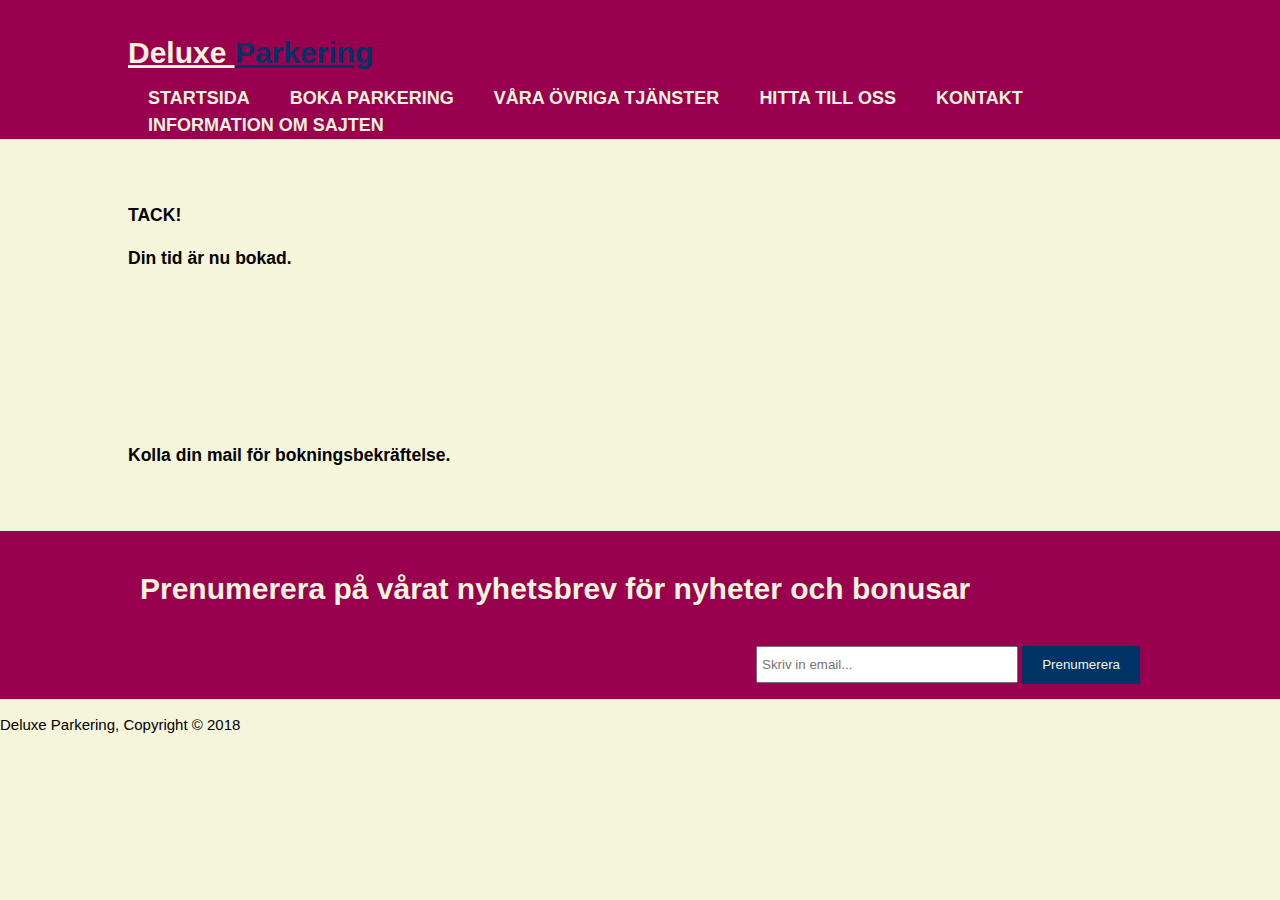
==== bokadsida.html @ b45f7b9a "Kod klar, färg/style behöver finslipas. Github Pages kvar." ====
<!DOCTYPE html>
<html>
  <head>
    <meta charset="utf-8">
    <meta name="viewport" content="width=device-width">
    <meta name="description" content="Professionell service & parkering">
    <meta name="keywords" content="parkering, service, bil service, biltvätt">
    <meta name="author" content="Alexander Johansson">
    <title>Deluxe Parkering</title>
    <link rel="stylesheet" href="./css/style.css">
  </head>
  <body>
    <header>
      <div class="container">
        <div id="branding">
          <h1><span class="highlight"><u>Deluxe </span>Parkering</u></h1>
        </div>
        <nav>
          <ul>
            <li class="startsida"><a href="startsida.html">Startsida</a></li>
            <li><a href="bokaparkering.html">Boka Parkering</a></li>
            <li><a href="våraövrigatjänster.html">Våra övriga tjänster</a></li>
            <li><a href="hittatilloss.html">Hitta till oss</a></li>
            <li><a href="kontakt.html">Kontakt</a></li>
            <li><a href="information.html">Information om sajten</a></li>
          </ul>
        </nav>
      </div>
    </header>

    <section id="main">
      <div class="container">
        <article id="main-col">
          <br> </br>
          <h3>
            TACK!
          </h3>
          <h3>
            Din tid är nu bokad.
          </h3>
          <br> </br><br> </br><br> </br>
          <h3>
            Kolla din mail för bokningsbekräftelse.
          </h3>
        </article>

      </div>
    </section>
    <br> </br>

    <section id="newsletter">
      <div class="container">
          <h1>Prenumerera på vårat nyhetsbrev för nyheter och bonusar</h1>
            <form>
              <input type="email" placeholder="Skriv in email...">
              <button type="submit" class="button_1">Prenumerera</button>
            </form>
      </div>
    </section>

    <footer>
      <p>Deluxe Parkering, Copyright &copy; 2018</p>
    </footer>
  </body>
</html>
---- css/style.css ----
body{
  font: 15px/1.5 Arial, Helvetica,sans-serif;
  padding:0;
  margin:0;
  background-color:#F5F5DC;
}

/* Global */
.container{
  width:80%;
  margin:auto;
  overflow:hidden;
}

ul{
  margin:0;
  padding:0;
}
.boka1{
  height:45px;
  width:85px;
  border:0;
  padding-left: 20px;
  padding-right:20px;
  float:left;
  background:#cccccc;


  text-decoration:none;
  text-transform: uppercase;
  font-size:16px;
  font-weight:bold;


}
.boka1 a:hover{
  color:#003366;
  font-weight:bold;
}

.button_1{
  height:38px;
  background:#003366;
  border:0;
  padding-left: 20px;
  padding-right:20px;
  color:#F5F5DC;
}

.dark{
  padding:15px;
  background:#99004d;
  color:#ffffff;
  margin-top:10px;
  margin-bottom:10px;
}

.dark1{
  padding:15px;
  background:#003366;
  color:#ffffff;
  margin-top:10px;
  margin-bottom:10px;
}

/* Header **/
header{
  background:#99004d;
  color:#003366;
  padding-top:30px;
  min-height:70px;
}

header a{
  color:#F5F5DC;
  text-decoration:none;
  text-transform: uppercase;
  font-size:18px;
  font-weight:bold;
}

header li{

  float:left;
  display:inline;
  padding: 0 20px 0 20px;
}

header #branding{
  float:left;
}

header #branding h1{
  margin:0;
}

header nav{
  float:right;
  margin-top:10px;
}

header .highlight, header .current a{
  color:#F5F5DC;
  font-weight:bold;
}

header a:hover{
  color:#cccccc;
  font-weight:bold;
}

/* Showcase */

#showcase1{
  min-height:446px;
  background:url('../img/bokaparkering.jpg') no-repeat 0 -100px;  padding-bottom: 198px;
  color:#ffffff ;
  text-align:left;
}

#showcase2{
  min-height:446px;
  background:url('../img/våraövrigatjänster.jpg') no-repeat 0 -200px;
  color:#ffffff ;
  text-align:left;
}

#showcase3{
  min-height:446px;
  background:url('../img/hittatilloss.jpg') no-repeat 0 -100px; padding-bottom: 128px;
  color:#ffffff ;
  text-align:left;
}

#showcase4{
  min-height:446px;
  background:url('../img/kontakt.jpg') no-repeat 0 -100px; padding-bottom: 195px;
  color:#ffffff ;
  text-align:left;
  color: black;
}

#showcase5{
  min-height:446px;
  background:url('../img/information.jpg') no-repeat 0 -100px;
  color:#ffffff ;
  text-align:left;
}

#showcase6{
  min-height:446px;
  background:url('../img/bokadsida.jpg') no-repeat 0 -100px;
  color:#ffffff ;
  text-align:left;
}

#showcase{
  min-height:446px;
  background:url('../img/showcase.jpg') no-repeat 0 -100px;
  color:#ffffff ;
  text-align:center;
}

#showcase h1{
  font-family: "Trebuchet MS", Helvetica, sans-serif;
  margin-top:180px;
  font-size:75px;
  margin-bottom:-30px;
}

#showcase p{
  font-family: "Trebuchet MS", Helvetica, sans-serif;
  font-size:30px;
  color:#ffffff ;
}

/* Newsletter */
#newsletter{
  padding:15px;
  color:#F5F5DC;
  background:#99004d;
}

#newsletter h1{
  float:left;
}

#newsletter form {
  float:right;
  margin-top:15px;
}

#newsletter input[type="email"]{
  padding:4px;
  height:25px;
  width:250px;
}

/* Boxes */
#boxes{
  margin-top:20px;
}

#boxes .box{
  float:left;
  text-align: center;
  width:30%;
  padding:10px;
}

#boxes .box img{
  width:90px;
}

/* Sidebar */
aside#sidebar{
  float:right;
  width:30%;
  margin-top:10px;
}

aside#sidebar .quote input, aside#sidebar .quote textarea{
  width:90%;
  padding:5px;
}

/* Main-col */
article#main-col{
  float:left;
  width:65%;

}
article#main-col1{
  float:left;
  width:65%;

/* Services */
ul#services li{
  list-style: none;
  padding:20px;
  border: #cccccc solid 1px;
  margin-bottom:5px;
  background:#e6e6e6;
}
footer{
  padding:20px;
  margin-top:20px;
  color:#ffffff;
  background-color:#e8491d;
  text-align: center;
  font-size: 50px;
}


/* Media Queries */
@media(max-width: 768px){
  header #branding,
  header nav,
  header nav li,
  #newsletter h1,
  #newsletter form,
  #boxes .box,
  article#main-col,
  aside#sidebar{
    float:none;
    text-align:center;
    width:100%;
  }

  header{
    padding-bottom:20px;
  }

  #showcase h1{
    margin-top:40px;
  }

  #newsletter button, .quote button{
    display:block;
    width:100%;
  }

  #newsletter form input[type="email"], .quote input, .quote textarea{
    width:100%;
    margin-bottom:5px;
  }
}

/* Dropdown boxes*/
body{
    font-family: "helvetica";
    font-size: 100%;
}

select{
    border:1px solid #777;
    padding: .8rem 3rem .8rem .5rem;
    border-radius: 3px;

}
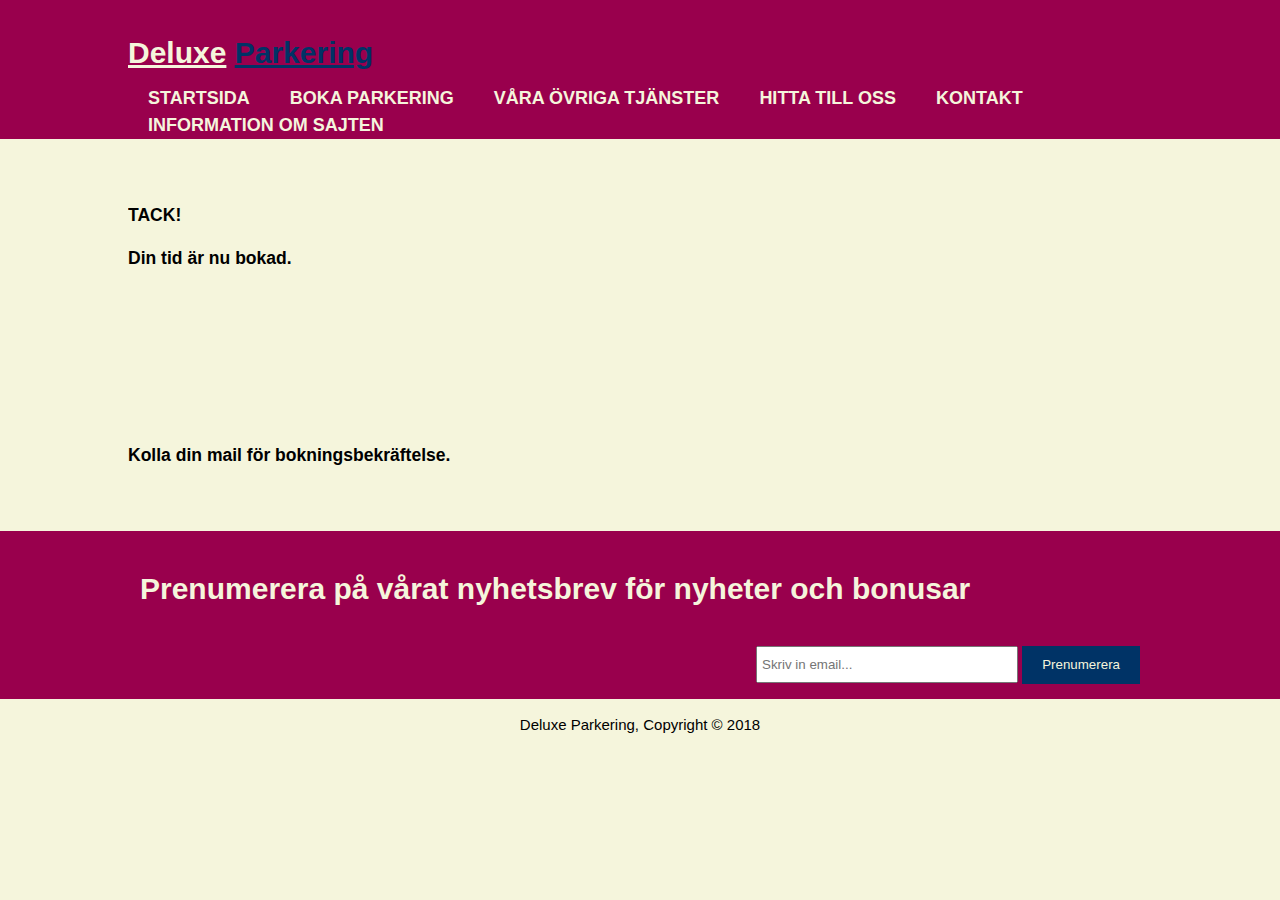
==== commit 57f8fe04: "Fixat fel vid <u> vid header" ====
--- a/bokadsida.html
+++ b/bokadsida.html
@@ -13,13 +13,13 @@
     <header>
       <div class="container">
         <div id="branding">
-          <h1><span class="highlight"><u>Deluxe </span>Parkering</u></h1>
+          <h1><span class="highlight"><u>Deluxe</u> </span><u>Parkering</u></h1>
         </div>
         <nav>
           <ul>
-            <li class="startsida"><a href="startsida.html">Startsida</a></li>
+            <li class="startsida"><a href="index.html">Startsida</a></li>
             <li><a href="bokaparkering.html">Boka Parkering</a></li>
-            <li><a href="våraövrigatjänster.html">Våra övriga tjänster</a></li>
+            <li><a href="varaovrigatjanster.html">Våra övriga tjänster</a></li>
             <li><a href="hittatilloss.html">Hitta till oss</a></li>
             <li><a href="kontakt.html">Kontakt</a></li>
             <li><a href="information.html">Information om sajten</a></li>
--- a/css/style.css
+++ b/css/style.css
@@ -5,7 +5,6 @@
   background-color:#F5F5DC;
 }
 
-/* Global */
 .container{
   width:80%;
   margin:auto;
@@ -24,14 +23,10 @@
   padding-right:20px;
   float:left;
   background:#cccccc;
-
-
   text-decoration:none;
   text-transform: uppercase;
   font-size:16px;
   font-weight:bold;
-
-
 }
 .boka1 a:hover{
   color:#003366;
@@ -63,7 +58,6 @@
   margin-bottom:10px;
 }
 
-/* Header **/
 header{
   background:#99004d;
   color:#003366;
@@ -108,8 +102,9 @@
   color:#cccccc;
   font-weight:bold;
 }
-
-/* Showcase */
+footer{
+  text-align: center;
+}
 
 #showcase1{
   min-height:446px;
@@ -212,7 +207,6 @@
   width:90px;
 }
 
-/* Sidebar */
 aside#sidebar{
   float:right;
   width:30%;
@@ -224,7 +218,6 @@
   padding:5px;
 }
 
-/* Main-col */
 article#main-col{
   float:left;
   width:65%;
@@ -234,59 +227,6 @@
   float:left;
   width:65%;
 
-/* Services */
-ul#services li{
-  list-style: none;
-  padding:20px;
-  border: #cccccc solid 1px;
-  margin-bottom:5px;
-  background:#e6e6e6;
-}
-footer{
-  padding:20px;
-  margin-top:20px;
-  color:#ffffff;
-  background-color:#e8491d;
-  text-align: center;
-  font-size: 50px;
-}
-
-
-/* Media Queries */
-@media(max-width: 768px){
-  header #branding,
-  header nav,
-  header nav li,
-  #newsletter h1,
-  #newsletter form,
-  #boxes .box,
-  article#main-col,
-  aside#sidebar{
-    float:none;
-    text-align:center;
-    width:100%;
-  }
-
-  header{
-    padding-bottom:20px;
-  }
-
-  #showcase h1{
-    margin-top:40px;
-  }
-
-  #newsletter button, .quote button{
-    display:block;
-    width:100%;
-  }
-
-  #newsletter form input[type="email"], .quote input, .quote textarea{
-    width:100%;
-    margin-bottom:5px;
-  }
-}
-
-/* Dropdown boxes*/
 body{
     font-family: "helvetica";
     font-size: 100%;
@@ -296,5 +236,4 @@
     border:1px solid #777;
     padding: .8rem 3rem .8rem .5rem;
     border-radius: 3px;
-
-}
+}
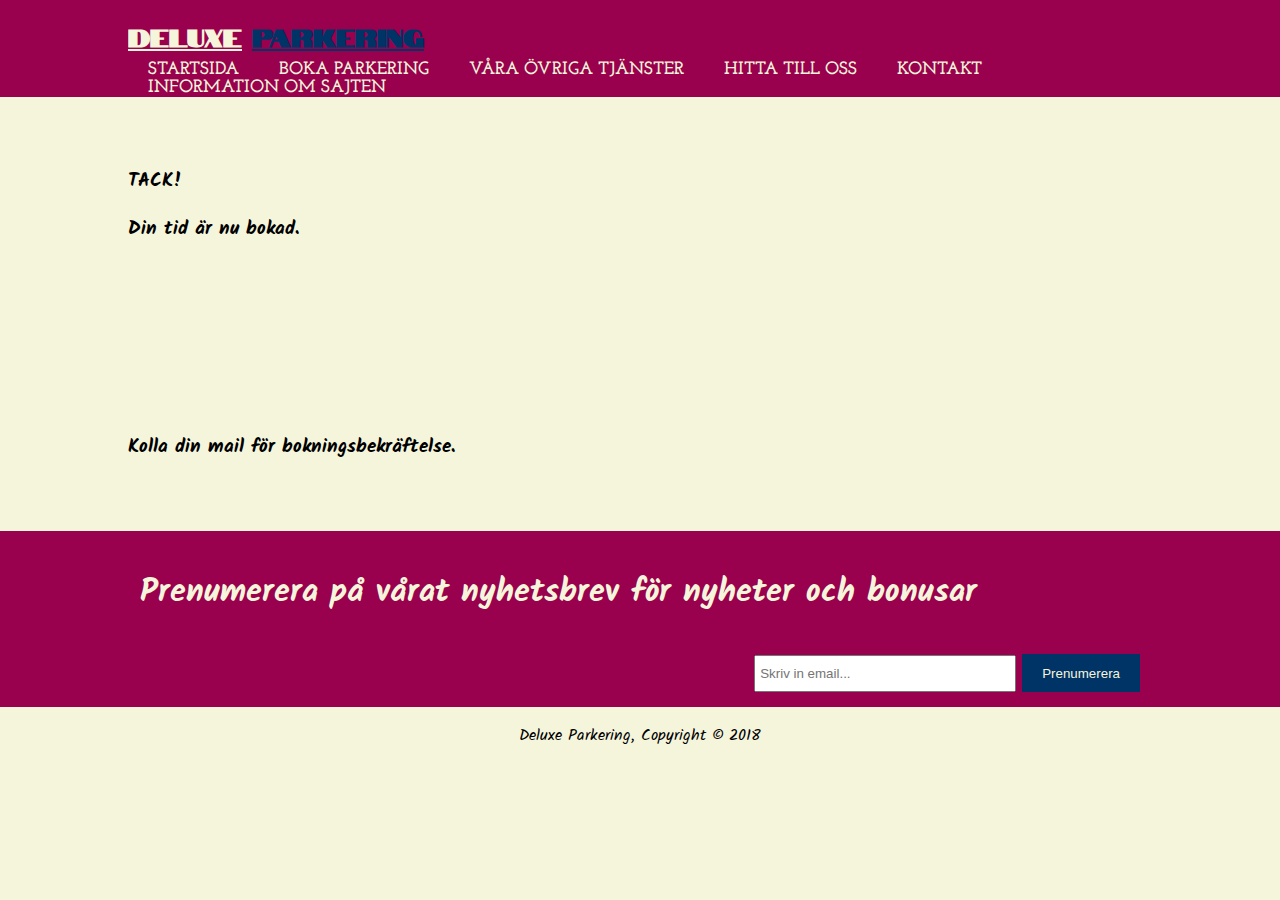
==== commit eafb6094: "Ny font, fixat padding/size, finslipat kod, fixat errors, ny design size. Skrivit på extra myckt på " ====
--- a/bokadsida.html
+++ b/bokadsida.html
@@ -8,6 +8,7 @@
     <meta name="author" content="Alexander Johansson">
     <title>Deluxe Parkering</title>
     <link rel="stylesheet" href="./css/style.css">
+    <link href="https://fonts.googleapis.com/css?family=Josefin+Slab|Kalam|Notable" rel="stylesheet">
   </head>
   <body>
     <header>
--- a/css/style.css
+++ b/css/style.css
@@ -1,5 +1,5 @@
 body{
-  font: 15px/1.5 Arial, Helvetica,sans-serif;
+  font-family: 'Kalam', cursive;
   padding:0;
   margin:0;
   background-color:#F5F5DC;
@@ -59,10 +59,11 @@
 }
 
 header{
+  font-family: 'Josefin Slab', serif;
   background:#99004d;
   color:#003366;
-  padding-top:30px;
-  min-height:70px;
+  padding-top:20px;
+  min-height:60px;
 }
 
 header a{
@@ -74,14 +75,16 @@
 }
 
 header li{
-
   float:left;
   display:inline;
   padding: 0 20px 0 20px;
 }
 
 header #branding{
-  float:left;
+  font-size: 12px;
+  font-family: 'Notable', sans-serif;
+  float:left;
+
 }
 
 header #branding h1{
@@ -107,7 +110,7 @@
 }
 
 #showcase1{
-  min-height:446px;
+  min-height:522px;
   background:url('../img/bokaparkering.jpg') no-repeat 0 -100px;  padding-bottom: 198px;
   color:#ffffff ;
   text-align:left;
@@ -121,14 +124,14 @@
 }
 
 #showcase3{
-  min-height:446px;
+  min-height:546px;
   background:url('../img/hittatilloss.jpg') no-repeat 0 -100px; padding-bottom: 128px;
   color:#ffffff ;
   text-align:left;
 }
 
 #showcase4{
-  min-height:446px;
+  min-height:526px;
   background:url('../img/kontakt.jpg') no-repeat 0 -100px; padding-bottom: 195px;
   color:#ffffff ;
   text-align:left;
@@ -150,26 +153,23 @@
 }
 
 #showcase{
-  min-height:446px;
+  min-height:596px;
   background:url('../img/showcase.jpg') no-repeat 0 -100px;
   color:#ffffff ;
   text-align:center;
 }
 
 #showcase h1{
-  font-family: "Trebuchet MS", Helvetica, sans-serif;
   margin-top:180px;
   font-size:75px;
   margin-bottom:-30px;
 }
 
 #showcase p{
-  font-family: "Trebuchet MS", Helvetica, sans-serif;
   font-size:30px;
   color:#ffffff ;
 }
 
-/* Newsletter */
 #newsletter{
   padding:15px;
   color:#F5F5DC;
@@ -191,7 +191,6 @@
   width:250px;
 }
 
-/* Boxes */
 #boxes{
   margin-top:20px;
 }
@@ -226,11 +225,8 @@
 article#main-col1{
   float:left;
   width:65%;
-
-body{
-    font-family: "helvetica";
-    font-size: 100%;
-}
+  font-size: 14px;
+
 
 select{
     border:1px solid #777;
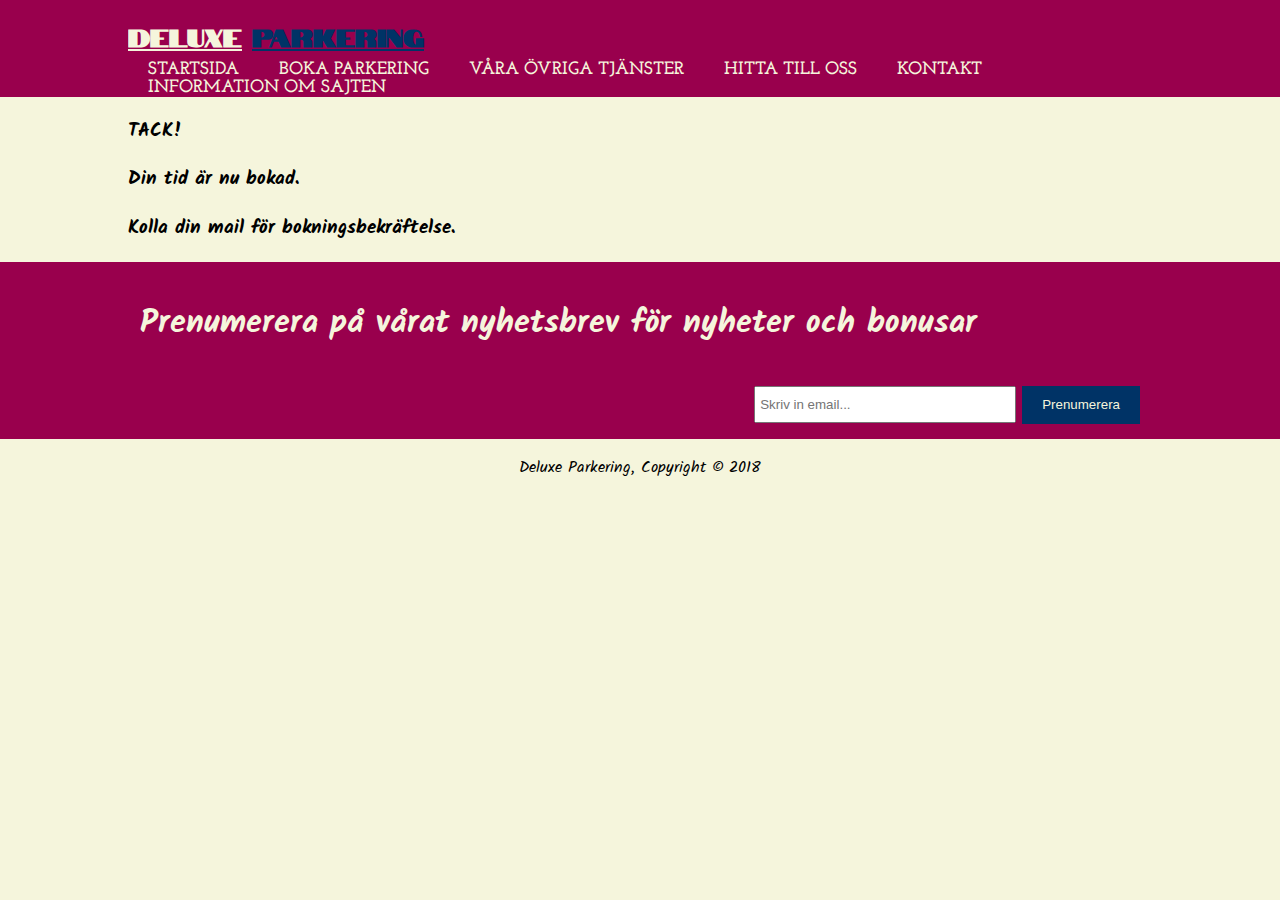
==== commit 45666a9f: "Errors." ====
--- a/bokadsida.html
+++ b/bokadsida.html
@@ -28,27 +28,21 @@
         </nav>
       </div>
     </header>
-
     <section id="main">
       <div class="container">
         <article id="main-col">
-          <br> </br>
           <h3>
             TACK!
           </h3>
           <h3>
             Din tid är nu bokad.
           </h3>
-          <br> </br><br> </br><br> </br>
           <h3>
             Kolla din mail för bokningsbekräftelse.
           </h3>
         </article>
-
       </div>
     </section>
-    <br> </br>
-
     <section id="newsletter">
       <div class="container">
           <h1>Prenumerera på vårat nyhetsbrev för nyheter och bonusar</h1>
@@ -58,7 +52,6 @@
             </form>
       </div>
     </section>
-
     <footer>
       <p>Deluxe Parkering, Copyright &copy; 2018</p>
     </footer>
